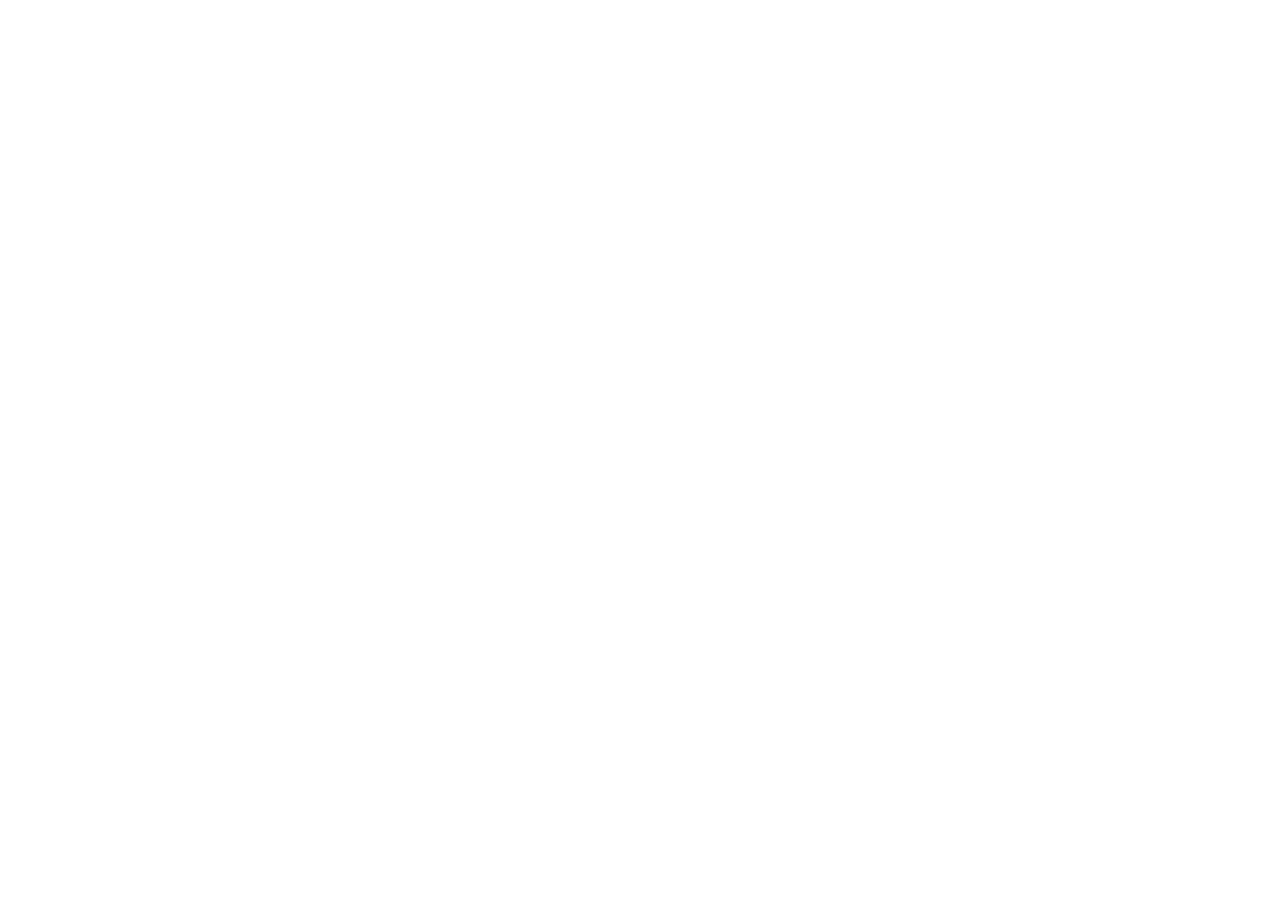
==== index.html @ c8938922 "added document structure and head content to index.html" ====
<!DOCTYPE html>

<html lang="en">

<head>
  <meta charset="UTF-8">
  <meta name="description" content="Exceptional Realty Group, your real estate agent for buying, selling, and renting throughout New York City">
  <meta name="keywords" content="Exceptional Realty Group, real estate, houses, property">
  <meta name="author" content="Jon Grover">
  <meta name="viewport" content="width=device-width, initial-scale=1.0">

  <link href="https://fonts.googleapis.com/css?family=Monoton" rel="stylesheet">
  <title>Exceptional Realty Group - Luxury Homes - About</title>
</head>















</html>
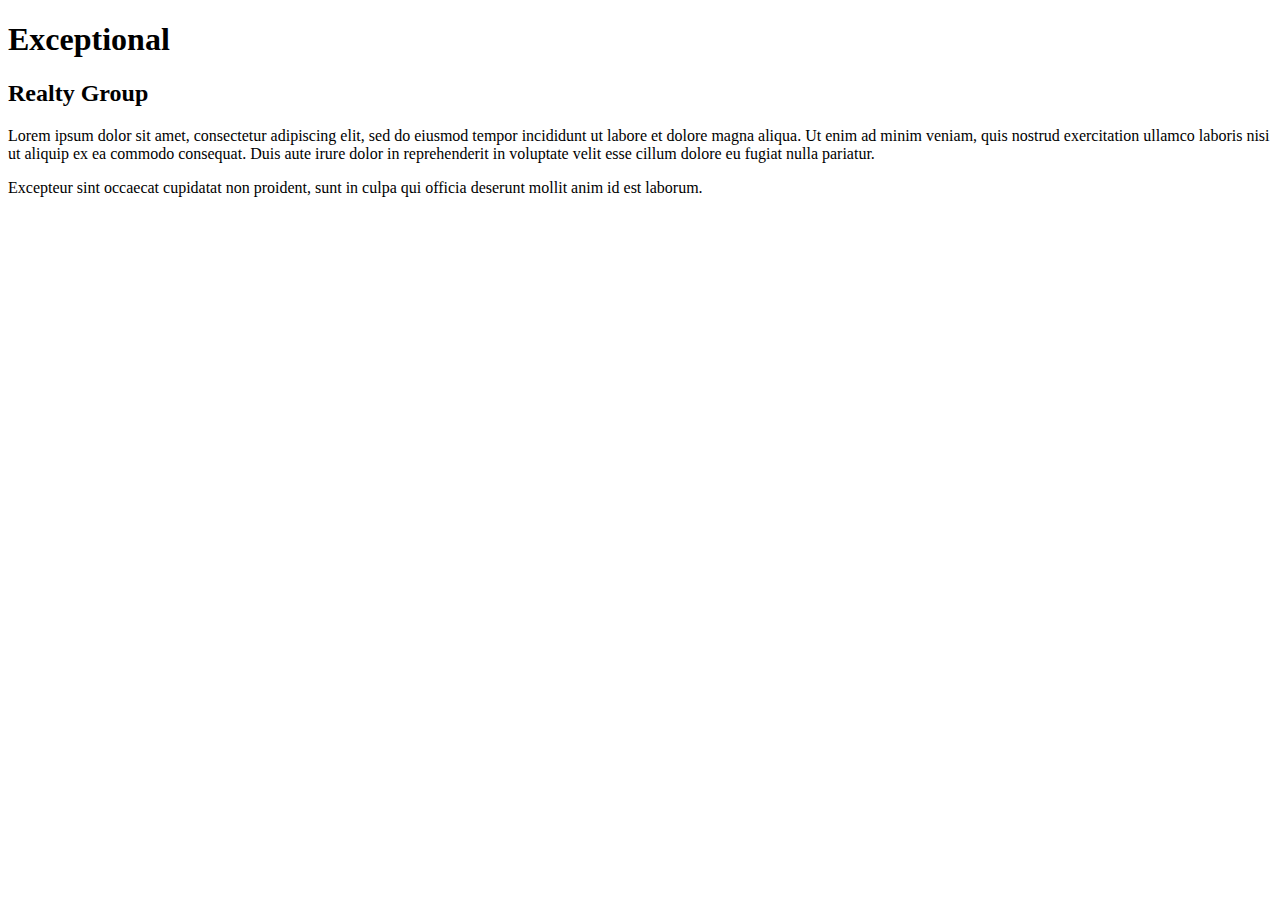
==== commit 6cf587ad: "add body content to index.html" ====
--- a/index.html
+++ b/index.html
@@ -13,6 +13,16 @@
   <title>Exceptional Realty Group - Luxury Homes - About</title>
 </head>
 
+<body>
+  <h1>Exceptional</h1>  
+  <h2>Realty Group</h2>
+  <p>
+    Lorem ipsum dolor sit amet, consectetur adipiscing elit, sed do eiusmod tempor incididunt ut labore et dolore magna aliqua. Ut enim ad minim veniam, quis nostrud exercitation ullamco laboris nisi ut aliquip ex ea commodo consequat. Duis aute irure dolor in reprehenderit in voluptate velit esse cillum dolore eu fugiat nulla pariatur.
+  </p>
+  <p>
+    Excepteur sint occaecat cupidatat non proident, sunt in culpa qui officia deserunt mollit anim id est laborum.
+  </p>
+</body>
 
 
 
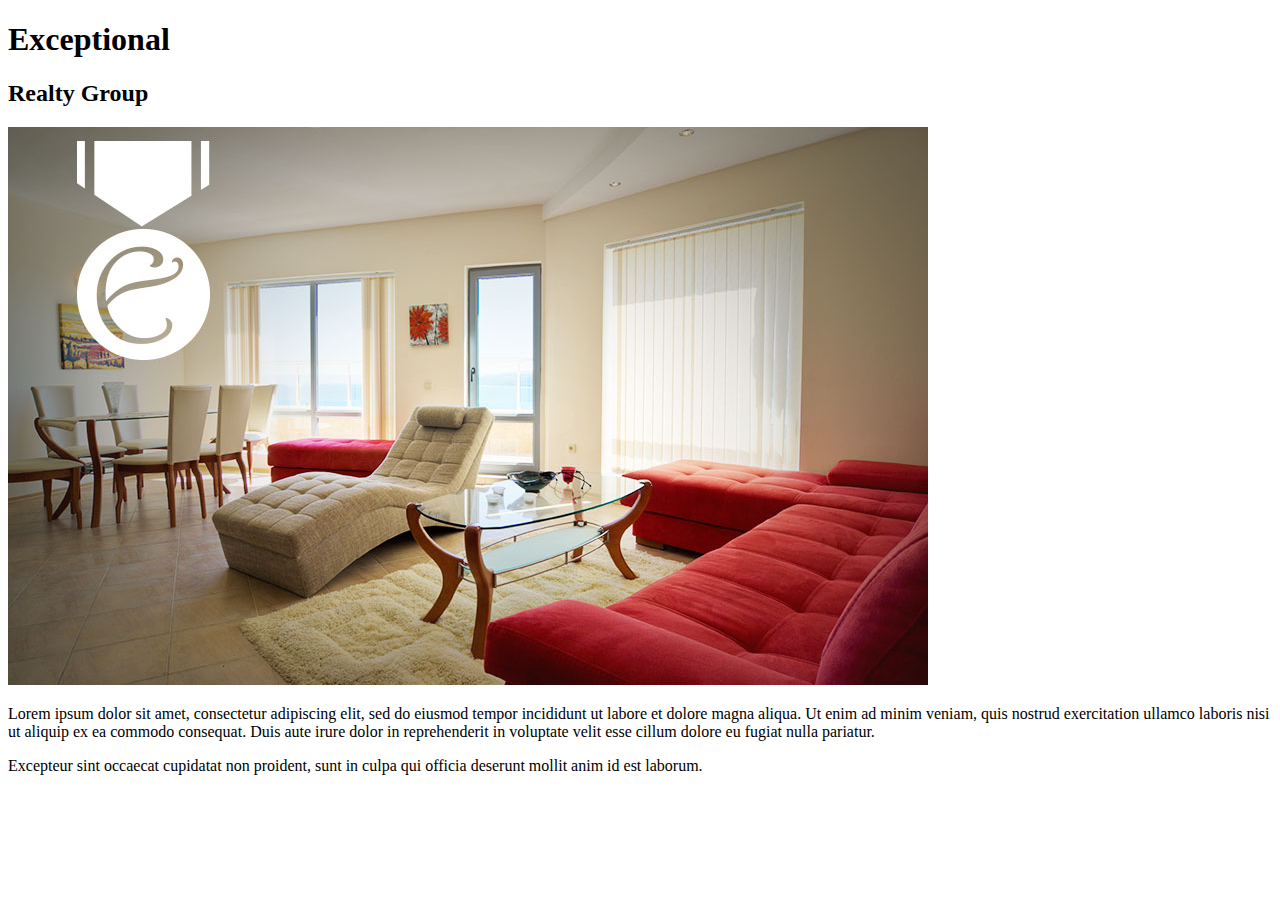
==== commit 85ae07b0: "added picture to index.html" ====
--- a/index.html
+++ b/index.html
@@ -16,6 +16,8 @@
 <body>
   <h1>Exceptional</h1>  
   <h2>Realty Group</h2>
+  
+  <img src="images/intro-pic.jpg" alt="a beautiful living room" title="Welcome to Exceptional Realty">
   <p>
     Lorem ipsum dolor sit amet, consectetur adipiscing elit, sed do eiusmod tempor incididunt ut labore et dolore magna aliqua. Ut enim ad minim veniam, quis nostrud exercitation ullamco laboris nisi ut aliquip ex ea commodo consequat. Duis aute irure dolor in reprehenderit in voluptate velit esse cillum dolore eu fugiat nulla pariatur.
   </p>
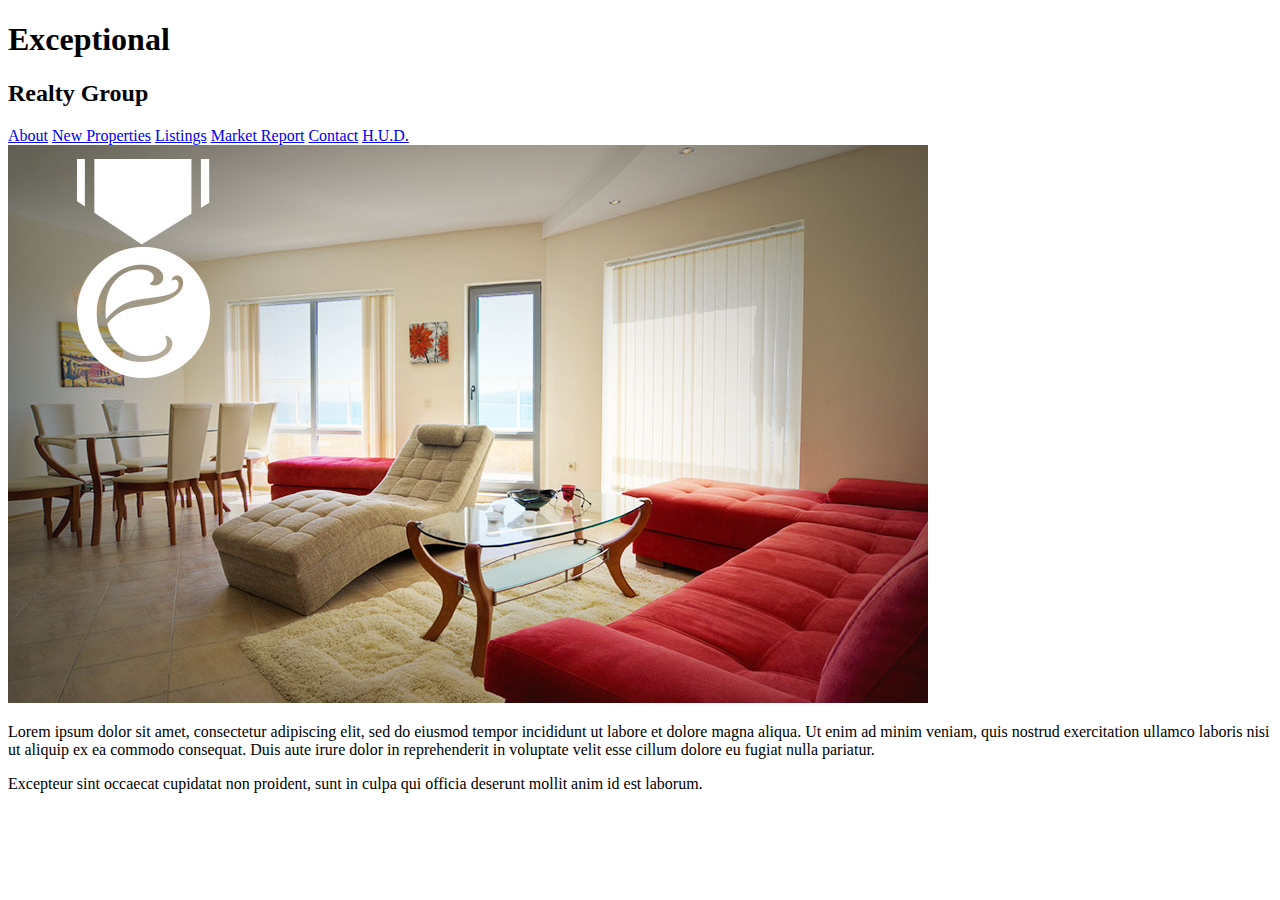
==== commit 2cbbf55f: "started real-estate-listings.html" ====
--- a/index.html
+++ b/index.html
@@ -16,6 +16,13 @@
 <body>
   <h1>Exceptional</h1>  
   <h2>Realty Group</h2>
+  
+  <a href="index.html">About</a>
+  <a href="new-properties.html">New Properties</a>
+  <a href="real-estate-listings.html">Listings</a>
+  <a href="market-report.html">Market Report</a>
+  <a href="contact.html">Contact</a>
+  <a href="http://hud.gov" target='_blank'>H.U.D.</a>
   
   <img src="images/intro-pic.jpg" alt="a beautiful living room" title="Welcome to Exceptional Realty">
   <p>
